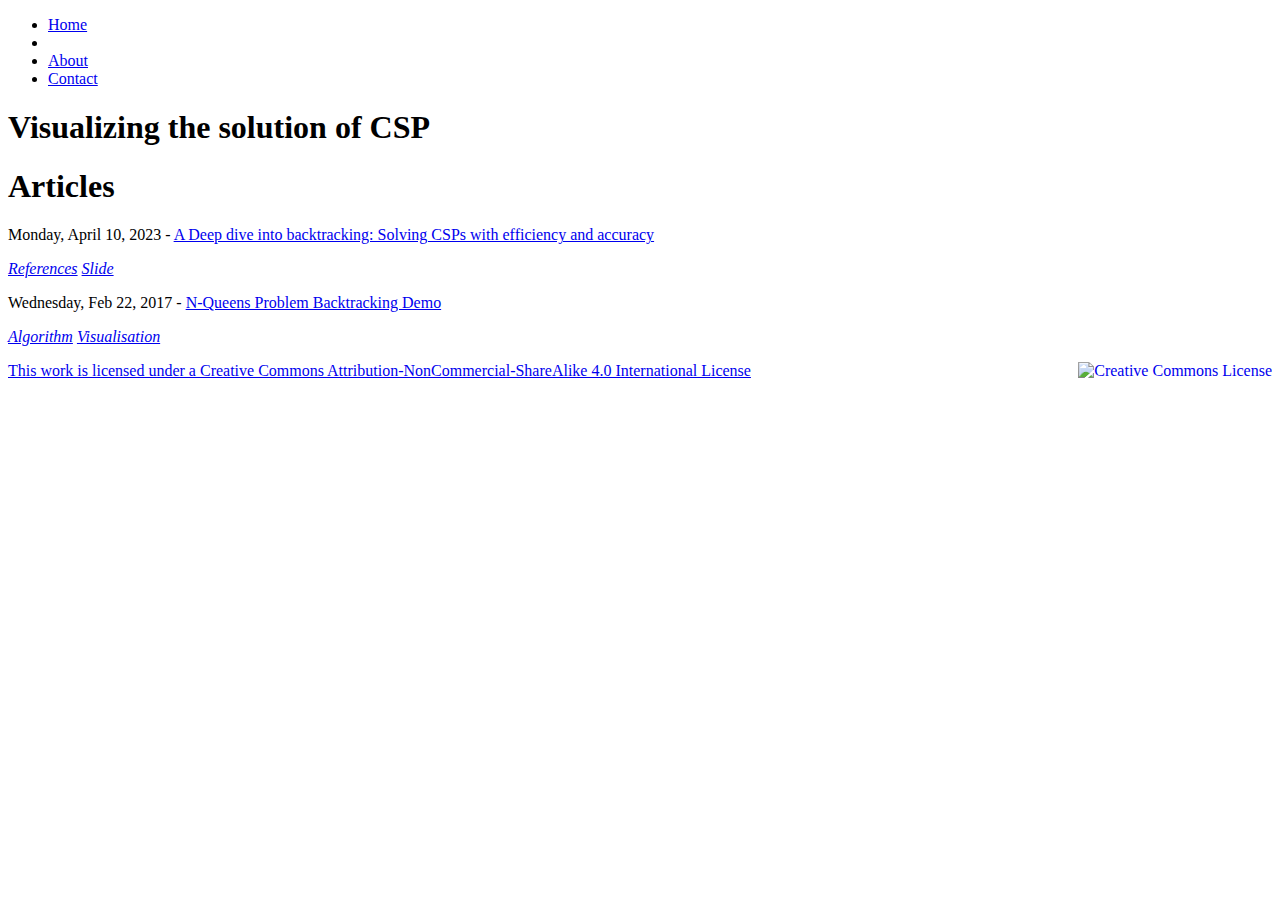
==== visualiser/index.html @ 9cfa8e98 "reconfig git" ====
<!DOCTYPE html>
<html>
<head>
	<meta name="generator" content="Hugo 0.42.1" />
    <title>Visualizing the solution of CSPs</title>

    
    
    <link href="https://fonts.googleapis.com/css?family=Cabin|Quicksand" rel="stylesheet">

    <link rel="stylesheet" href="/css/main-23344ecd.css" />
    
    
    

<meta name=viewport content="width=device-width, initial-scale=1">


<script>
var doNotTrack = false;
if (!doNotTrack) {
	window.ga=window.ga||function(){(ga.q=ga.q||[]).push(arguments)};ga.l=+new Date;
	ga('create', 'UA-73893959-3', 'auto');
	
	ga('send', 'pageview');
}
</script>
<script async src='https://www.google-analytics.com/analytics.js'></script>



    
</head>

<nav class="fixed-nav-bar">
<ul>
    <li><a href="/">Home</a></li>
    <li class="wide"></li>
    <li><a href="/about/about.html">About</a></li>
    <li><a href="/contact/contact.html">Contact</a></li>
</ul>
</nav>


<body>
<div id="cover-container">
    <div id="front-cover">
        <h1>Visualizing the solution of CSP</h1>
    </div>
</div>


<section id="landing-page">
    <h1>Articles</h1>
    
    
    
        
            
<div class="landingpagepost">

    <span class="date-root">Monday, April 10, 2023 - </span>
    <a href="https://github.com/Dev-Aligator/Backtracking-Research/raw/master/src/main.pdf"> A Deep dive into backtracking: Solving CSPs with efficiency and accuracy</a>
    <p class="tags-list">
        
        <a href="https://github.com/Dev-Aligator/Backtracking-Research/tree/master/references"><em>References</em></a>
    
        <a href="https://github.com/Dev-Aligator/Backtracking-Research/raw/master/slide/backtracking.pdf"><em>Slide</em></a>
    
<p>
</div>
        
    
                
            
<div class="landingpagepost">

    <span class="date-root">Wednesday, Feb 22, 2017 - </span>
    <a href="/post/nqueens.html"> N-Queens Problem Backtracking Demo</a>
    <p class="tags-list">
        
            <a href="/tags/algorithm.html"><em>Algorithm</em></a>
        
            <a href="/tags/visualisation.html"><em>Visualisation</em></a>
        
    <p>

</div>
        
    
        
    
        
    

    
    






<script src="/js/polyfill.js-bundle-e40eeedcfc22c145c450.js"></script>
<script src="/js/cover.ts-bundle-e40eeedcfc22c145c450.js"></script>
<footer id="site-footer">
    <a rel="license" href="http://creativecommons.org/licenses/by-nc-sa/4.0/">
    This work is licensed under a Creative Commons Attribution-NonCommercial-ShareAlike 4.0 International License</a>
    <a rel="license" href="http://creativecommons.org/licenses/by-nc-sa/4.0/"><img style="float:right;" alt="Creative Commons License" style="border-width:0" src="https://i.creativecommons.org/l/by-nc-sa/4.0/80x15.png" /></a>
</footer>
</body>
</html>
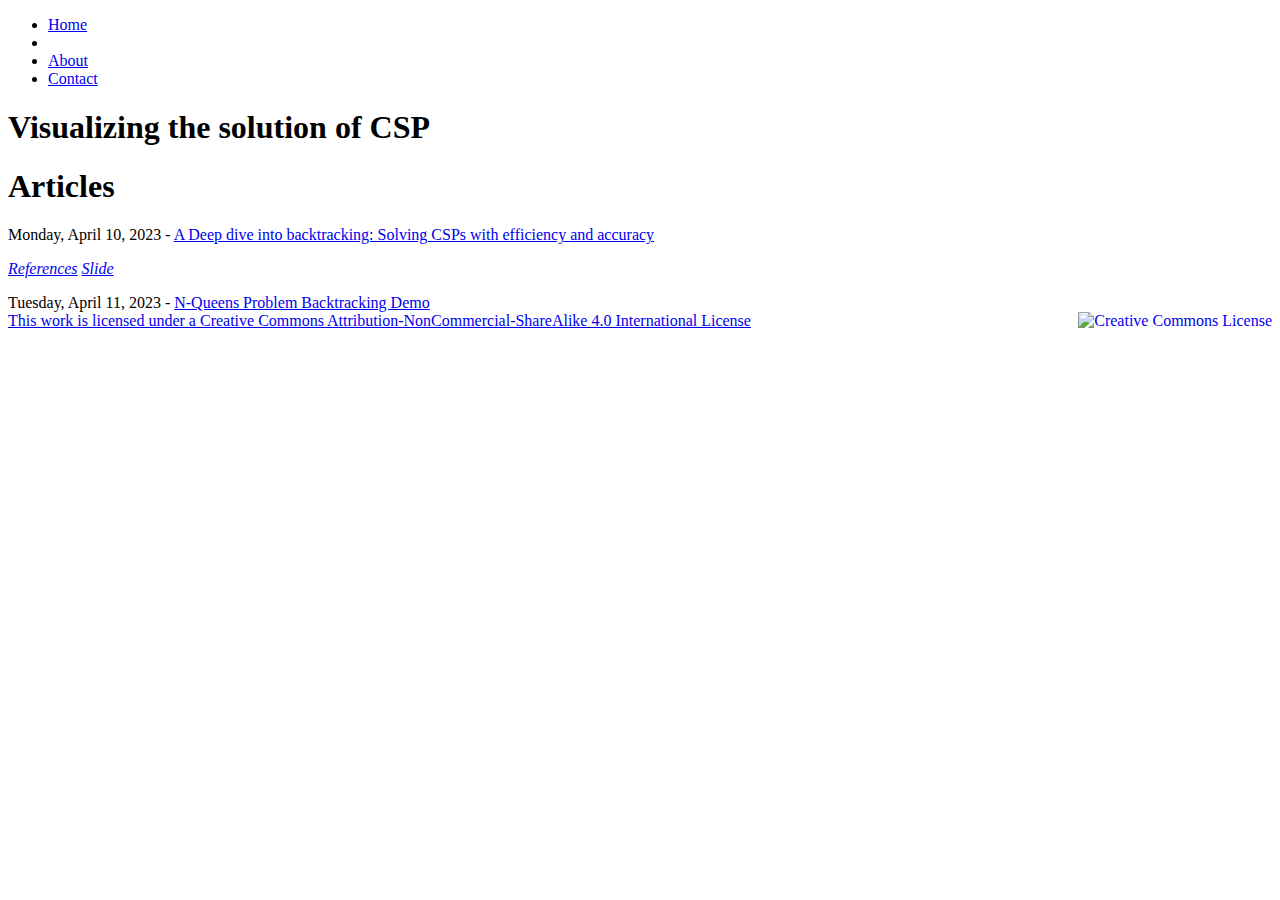
==== commit 071be961: "early access" ====
--- a/visualiser/index.html
+++ b/visualiser/index.html
@@ -75,16 +75,8 @@
             
 <div class="landingpagepost">
 
-    <span class="date-root">Wednesday, Feb 22, 2017 - </span>
+    <span class="date-root">Tuesday, April 11, 2023 - </span>
     <a href="/post/nqueens.html"> N-Queens Problem Backtracking Demo</a>
-    <p class="tags-list">
-        
-            <a href="/tags/algorithm.html"><em>Algorithm</em></a>
-        
-            <a href="/tags/visualisation.html"><em>Visualisation</em></a>
-        
-    <p>
-
 </div>
         
     
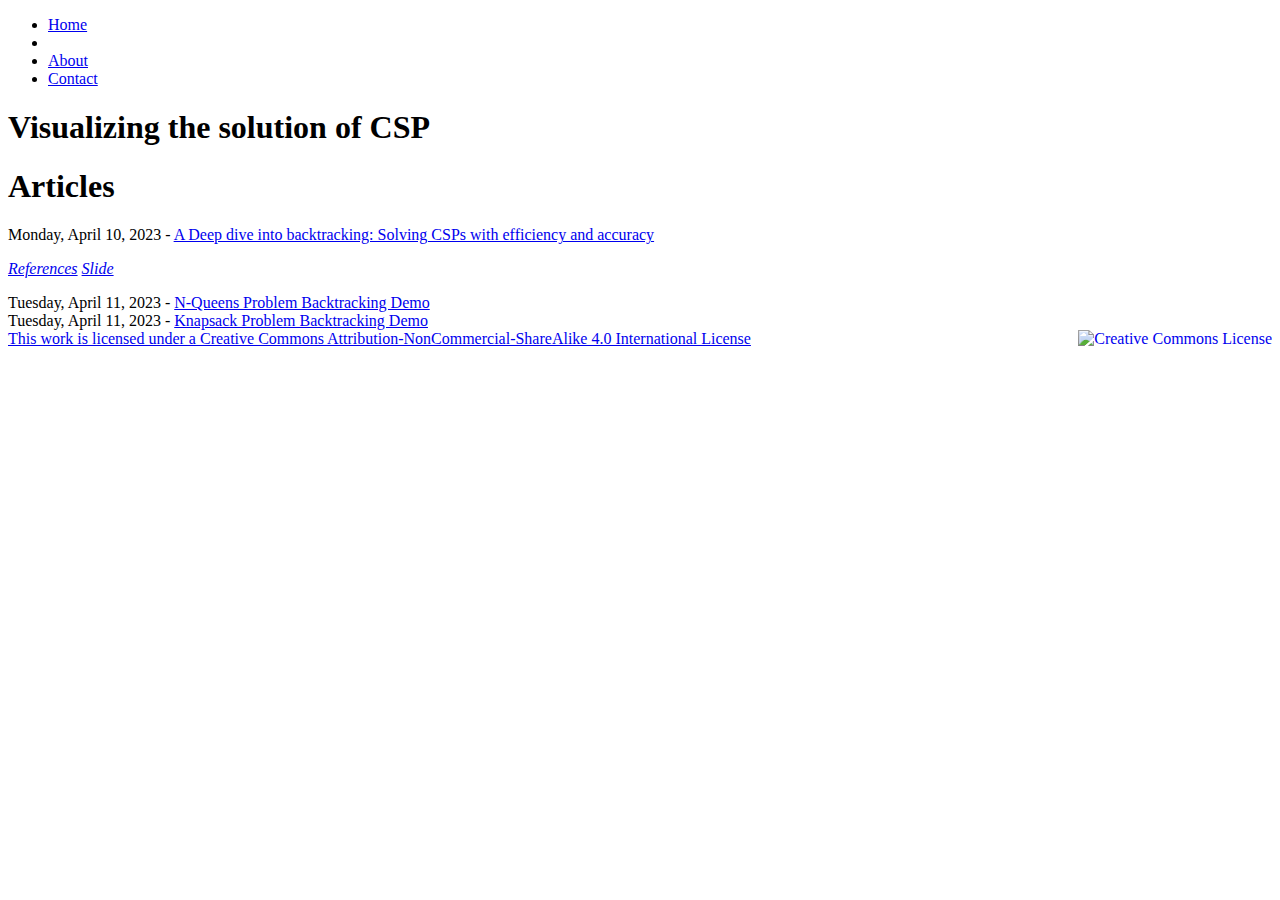
==== commit 5a7bd92c: "adding knapsack article" ====
--- a/visualiser/index.html
+++ b/visualiser/index.html
@@ -78,6 +78,12 @@
     <span class="date-root">Tuesday, April 11, 2023 - </span>
     <a href="/post/nqueens.html"> N-Queens Problem Backtracking Demo</a>
 </div>
+
+<div class="landingpagepost">
+
+    <span class="date-root">Tuesday, April 11, 2023 - </span>
+    <a href="/post/knapsack.html"> Knapsack Problem Backtracking Demo</a>
+</div>
         
     
         
